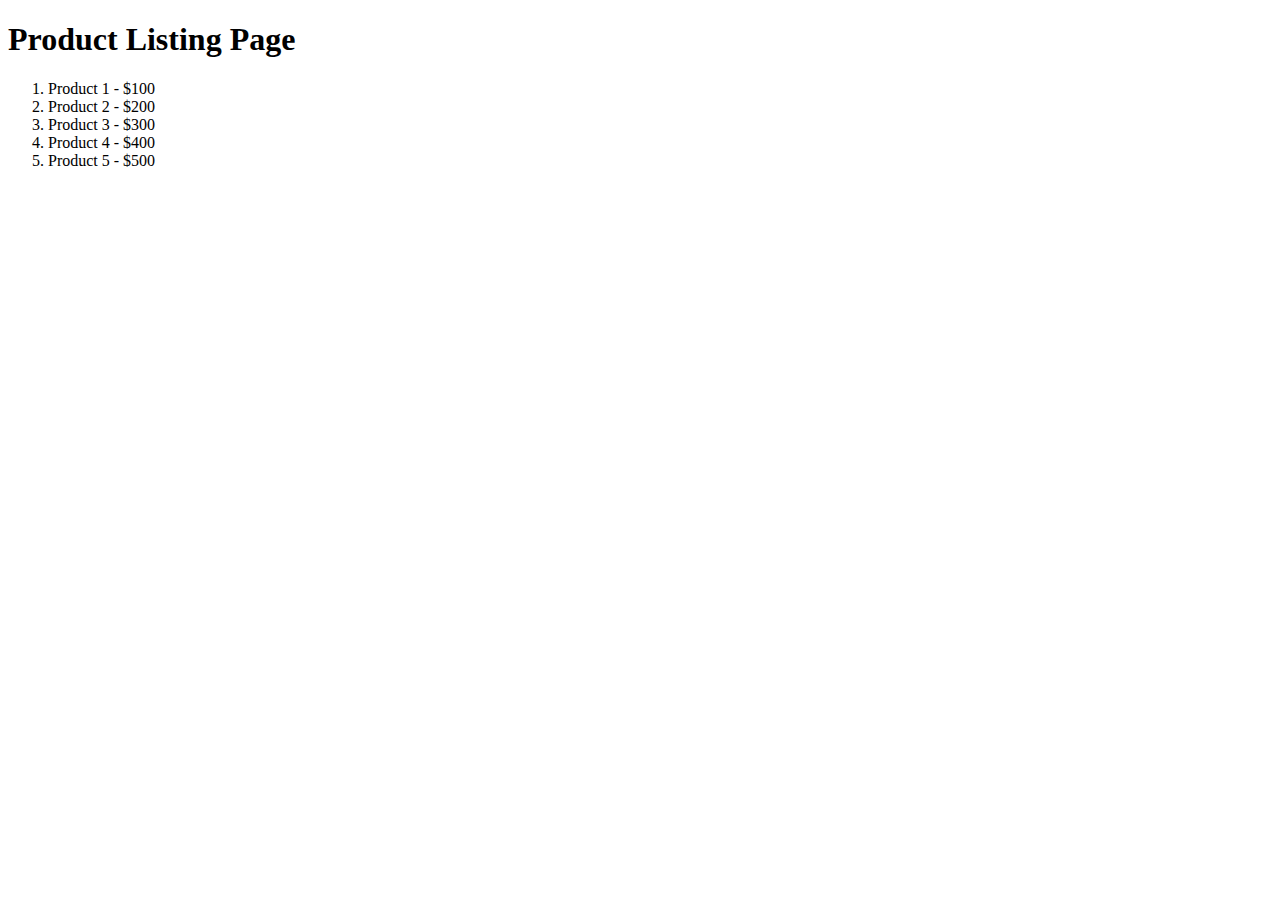
==== plp.html @ 13096996 "New commit" ====
<!Doctype HTML>
<html>
<head>
<meta charset="utf-8" lang="en">
<meta name="viewport" content="width=device-width, initial-scale=1.0">
<title>HTML</title>
</head>
<body>
<h1>Product Listing Page</h1>
<ol class="product-list">
    <!-- Product data inserted here using JavaScript -->
</ol>
<script>
    // Product data
    var products = [
        { name: 'Product 1', price: 100 },
        { name: 'Product 2', price: 200 },
        { name: 'Product 3', price: 300 },
        { name: 'Product 4', price: 400 },
        { name: 'Product 5', price: 500 }
    ];

    // Insert product data into the product list
    var product_list = document.querySelector('.product-list');
    products.forEach(function(product) {
        var li = document.createElement('li');
        li.textContent = product.name + ' - $' + product.price;
        product_list.appendChild(li);
    });
</script>
</body>
</html>
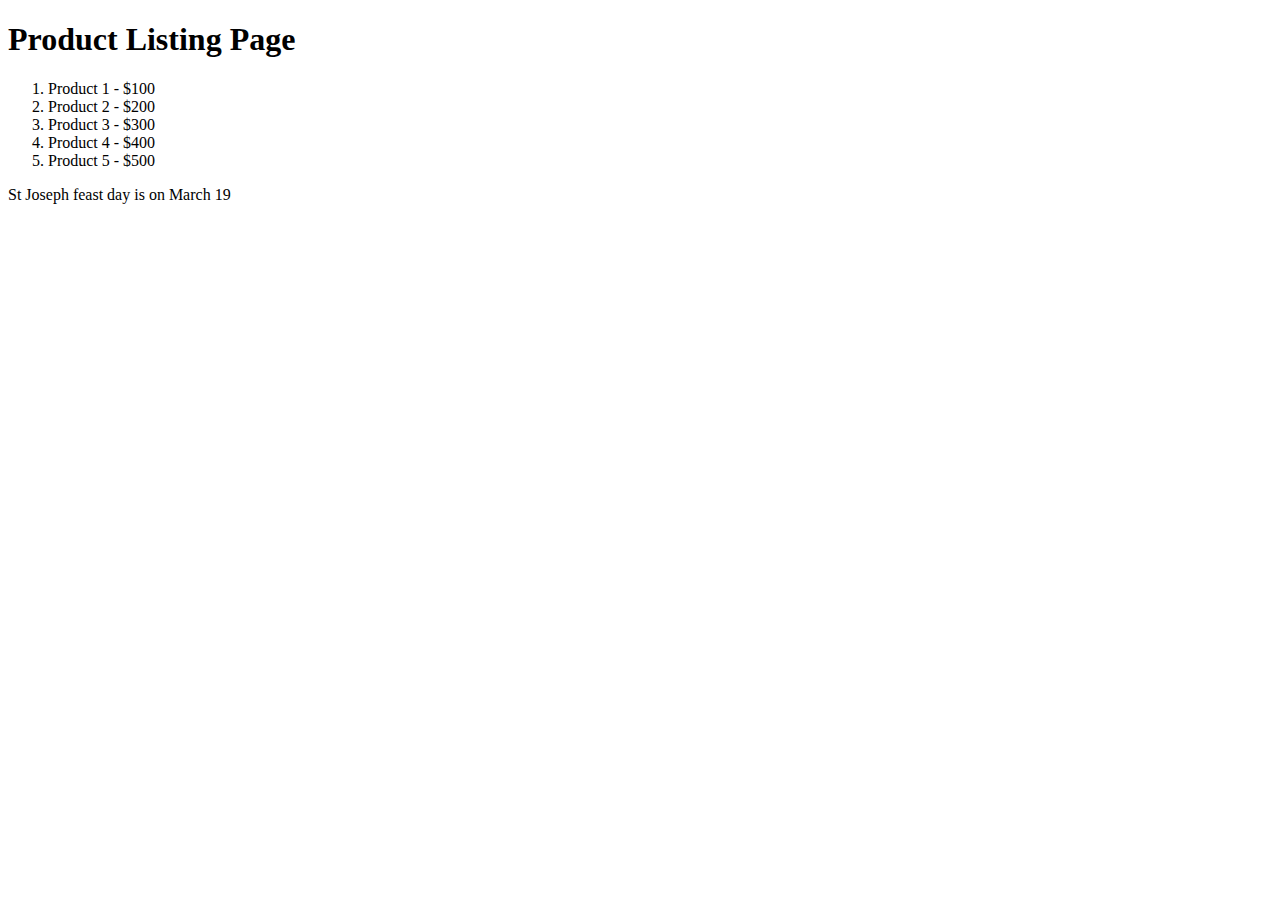
==== commit 22c6be23: "Newer commit" ====
--- a/plp.html
+++ b/plp.html
@@ -28,5 +28,6 @@
         product_list.appendChild(li);
     });
 </script>
+<p>St Joseph feast day is on March 19</p>
 </body>
 </html>
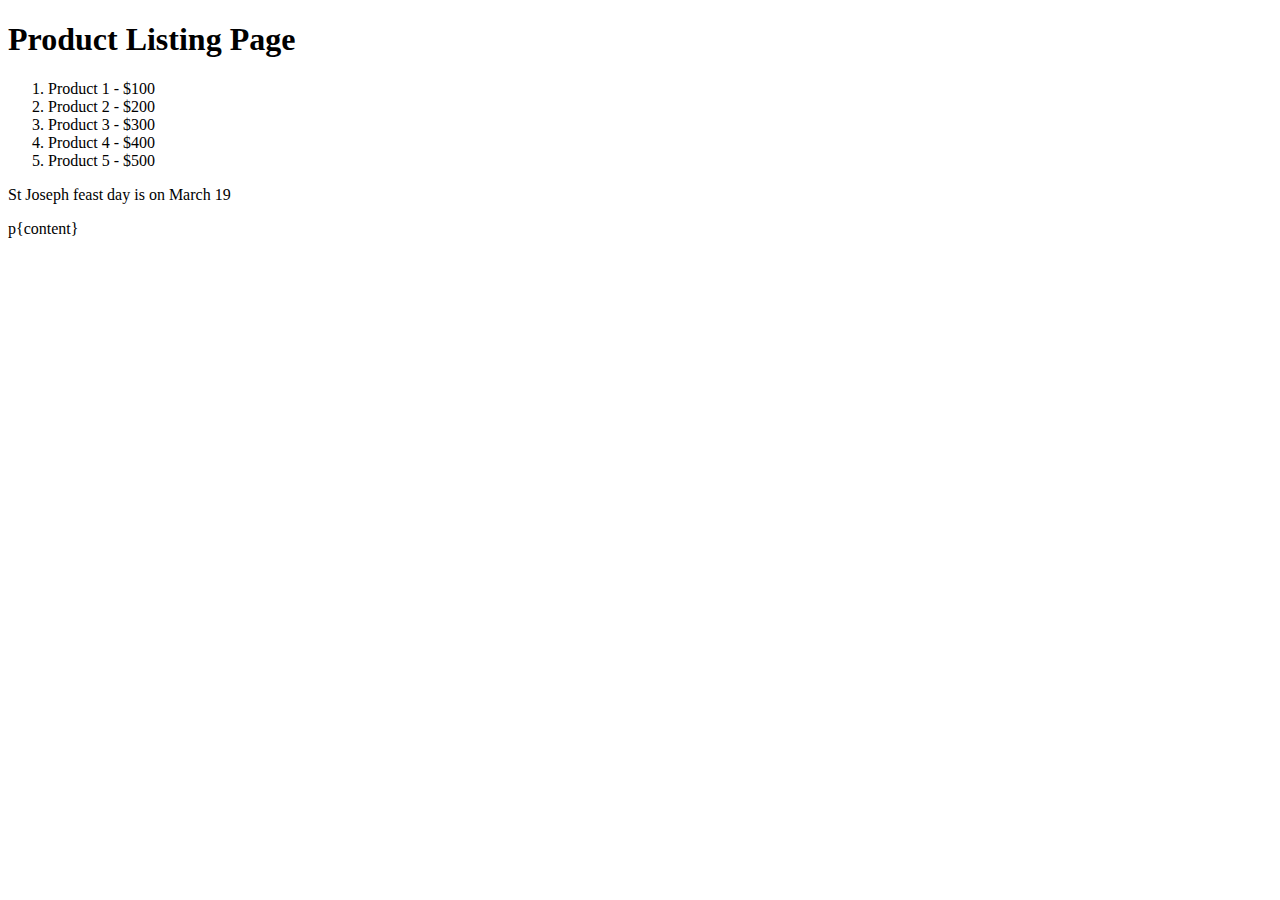
==== commit 655ec04e: "New commit 1" ====
--- a/plp.html
+++ b/plp.html
@@ -29,5 +29,6 @@
     });
 </script>
 <p>St Joseph feast day is on March 19</p>
+p{content}
 </body>
 </html>
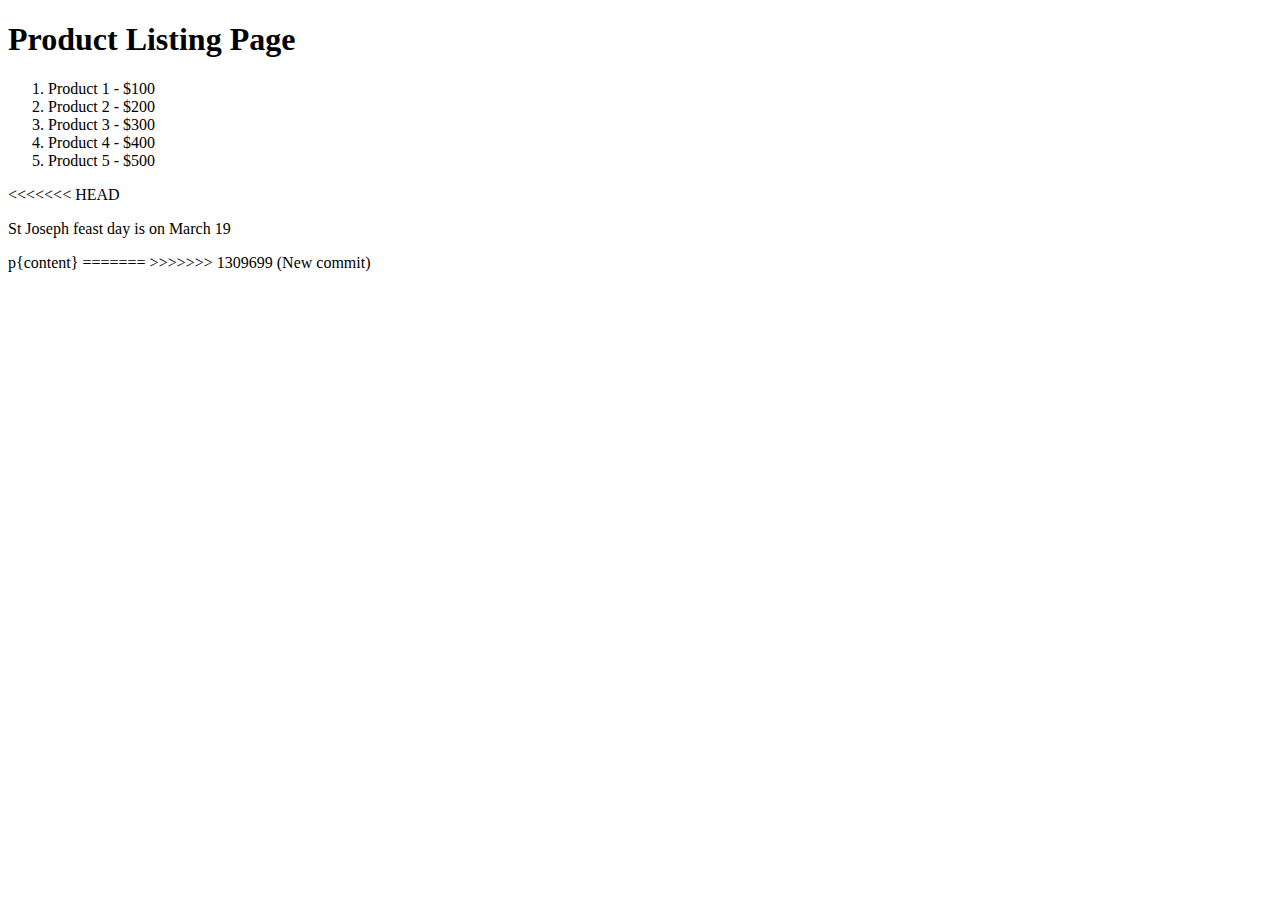
==== commit 2bacd059: "Newer  commit" ====
--- a/plp.html
+++ b/plp.html
@@ -28,7 +28,10 @@
         product_list.appendChild(li);
     });
 </script>
+<<<<<<< HEAD
 <p>St Joseph feast day is on March 19</p>
 p{content}
+=======
+>>>>>>> 1309699 (New commit)
 </body>
 </html>
